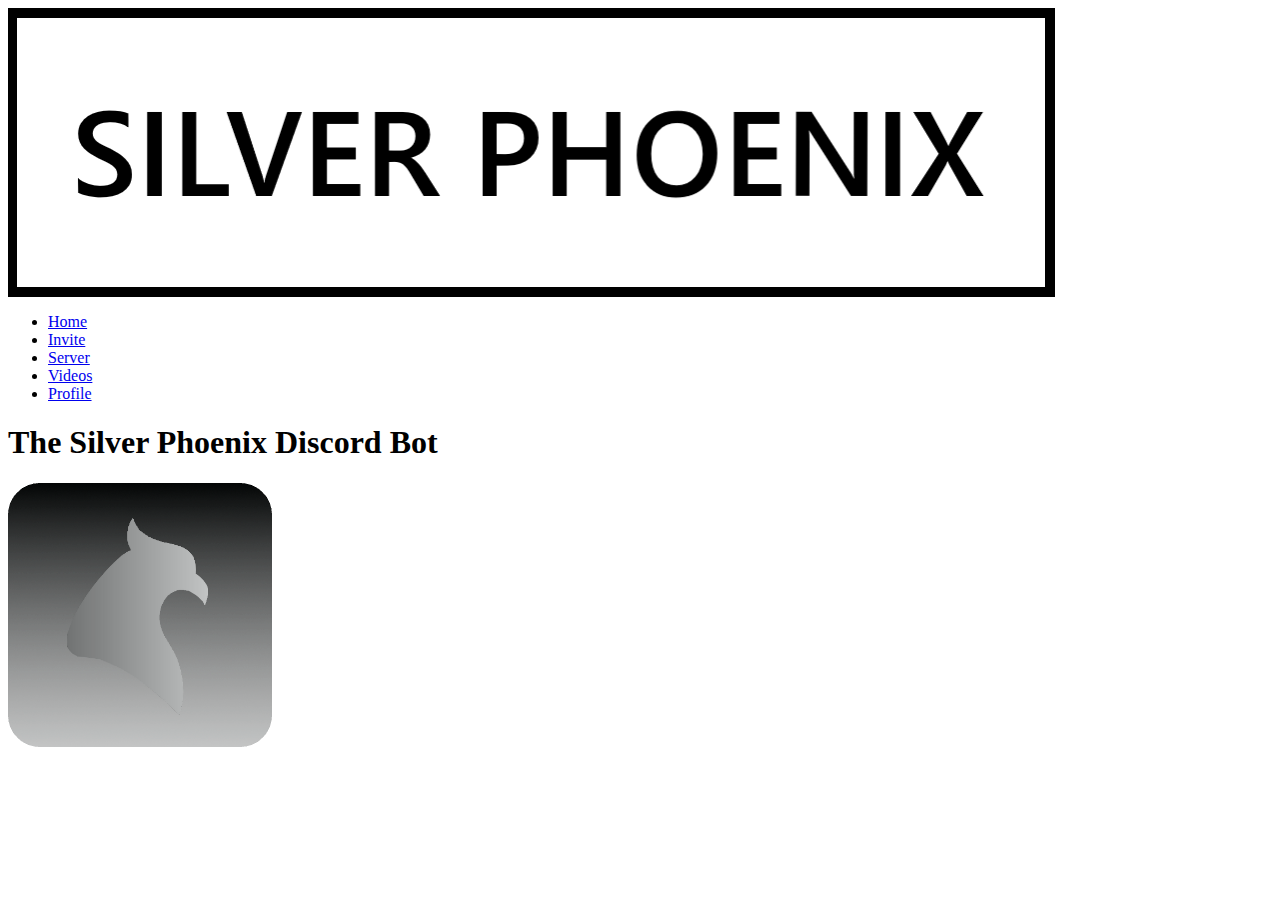
==== index.html @ 48500c06 "Update index.html" ====
<html>
    <head>
        <title>Silver Phoenix</title>
        <link rel="stylesheet" href="style.css">
        <link rel="icon" href="assets/Round_Corners.png">
    </head>

    <body>
        <header>
            <div class="container">

                <img src="assets/logo.png" alt="logo" class="logo">

                <nav>
                    <ul>
                        <li><a href="index">Home</a></li>
                        <li><a href="invite">Invite</a></li>
                        <li><a href="members">Server</a></li>
                        <li><a href="videos">Videos</a></li>
                        <li><a href="https://www.youtube.com/watch?v=dQw4w9WgXcQ">Profile</a></li>
                    </ul>
                </nav>

            </div>
        </header>
        <div class="P-Text">
            <H1>The Silver Phoenix Discord Bot</H1>
            <img src="assets/Round_Corners.png" alt="Round_Corners" class="Round_Corners">
        </div>
    </body>
</html>
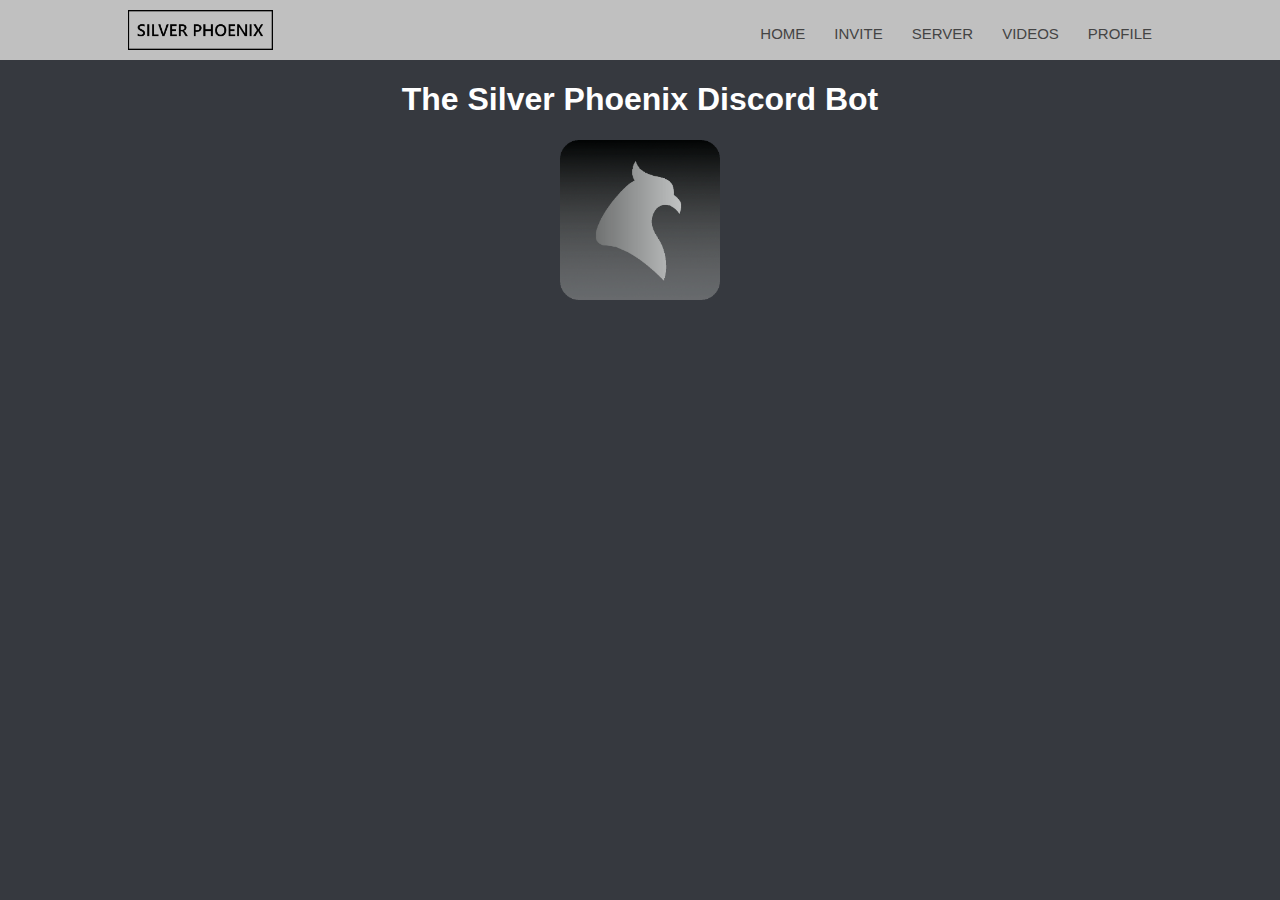
==== commit c01ec581: "Update index.html" ====
--- a/index.html
+++ b/index.html
@@ -15,7 +15,7 @@
                     <ul>
                         <li><a href="index">Home</a></li>
                         <li><a href="invite">Invite</a></li>
-                        <li><a href="members">Server</a></li>
+                        <li><a href="server">Server</a></li>
                         <li><a href="videos">Videos</a></li>
                         <li><a href="https://www.youtube.com/watch?v=dQw4w9WgXcQ">Profile</a></li>
                     </ul>
--- a/style.css
+++ b/style.css
@@ -0,0 +1,85 @@
+body {
+    background-color: #36393f;
+    color: rgb(255, 255, 255);
+    margin: 0;
+}
+
+.P-Text {
+    font-family: Arial, Helvetica, sans-serif;
+    text-align: center;
+}
+
+.Container {
+    width: 80%;
+    margin: 0 auto;
+}
+
+header {
+    background: silver;
+}
+
+header::after {
+    content: '';
+    display: table;
+    clear: both;
+}
+
+.logo {
+    float: left;
+    max-height: 2.5rem;
+    padding: 10px 0;
+}
+
+.Round_Corners {
+    max-height: 10rem;
+    display: block;
+    margin-left: auto;
+    margin-right: auto;
+}
+
+nav {
+    float: right;
+}
+
+nav ul {
+    margin: 0;
+    padding: 0;
+    list-style: none;
+}
+
+nav li {
+    display: inline-block;
+    margin-left: 25px;
+    padding-top: 25px;
+
+    position: relative;
+}
+
+nav a {
+    color: #444444;
+    text-decoration: none;
+    text-transform: uppercase;
+    font-family: Arial, Helvetica, sans-serif;
+    font-size: 15px;
+}
+
+nav a:hover {
+    color: black;
+}
+
+nav a::before {
+    content: '';
+    display: block;
+    height: 5px;
+    background-color: #444444;
+
+    position: absolute;
+    top: 0;
+    width: 0%;
+
+    transition: all ease-in-out 250ms;
+}
+
+nav a:hover::before {
+    width: 100%;
+}
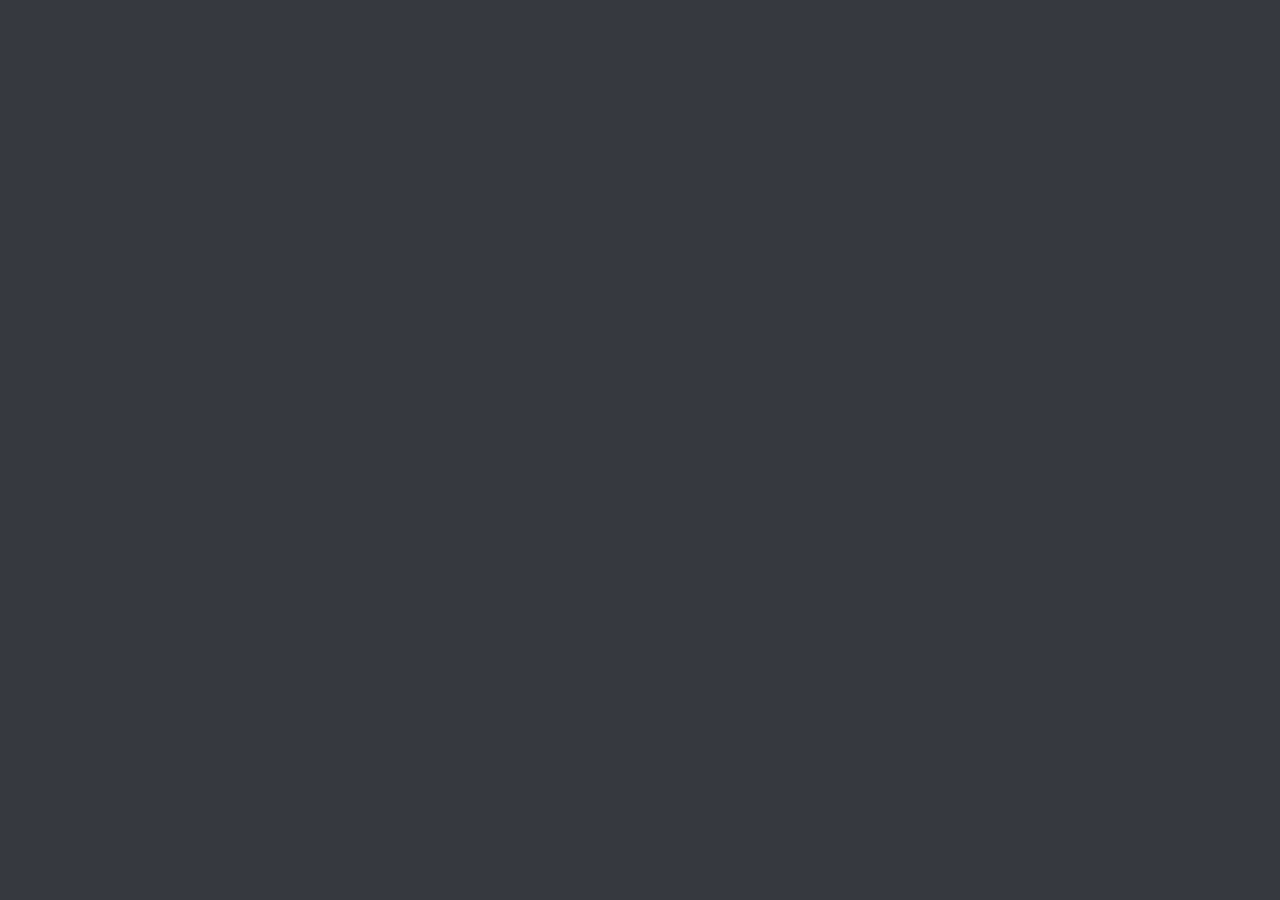
==== commit 9f6d3306: "Update index.html" ====
--- a/index.html
+++ b/index.html
@@ -3,6 +3,7 @@
         <title>Silver Phoenix</title>
         <link rel="stylesheet" href="style.css">
         <link rel="icon" href="assets/Round_Corners.png">
+        <script type="text/javascript" src="warn.js">
     </head>
 
     <body>
@@ -17,7 +18,7 @@
                         <li><a href="invite">Invite</a></li>
                         <li><a href="server">Server</a></li>
                         <li><a href="videos">Videos</a></li>
-                        <li><a href="https://www.youtube.com/watch?v=dQw4w9WgXcQ">Profile</a></li>
+                        <li><a href="https://www.youtube.com/watch?v=dQw4w9WgXcQ" target="_blank">Profile</a></li>
                     </ul>
                 </nav>
 
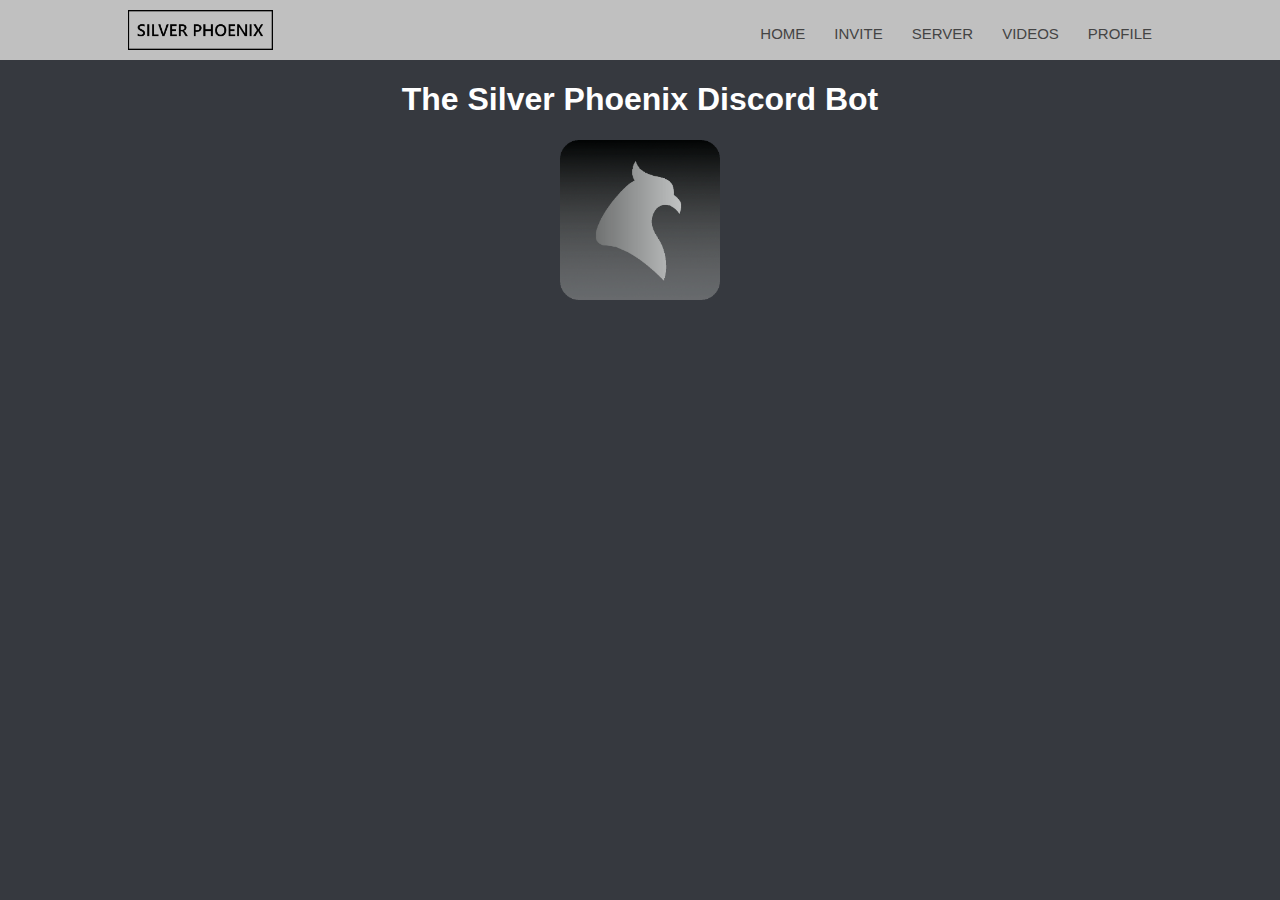
==== commit 34248a86: "Update index.html" ====
--- a/index.html
+++ b/index.html
@@ -4,6 +4,8 @@
         <link rel="stylesheet" href="style.css">
         <link rel="icon" href="assets/Round_Corners.png">
         <script type="text/javascript" src="warn.js">
+                
+        </script>
     </head>
 
     <body>
